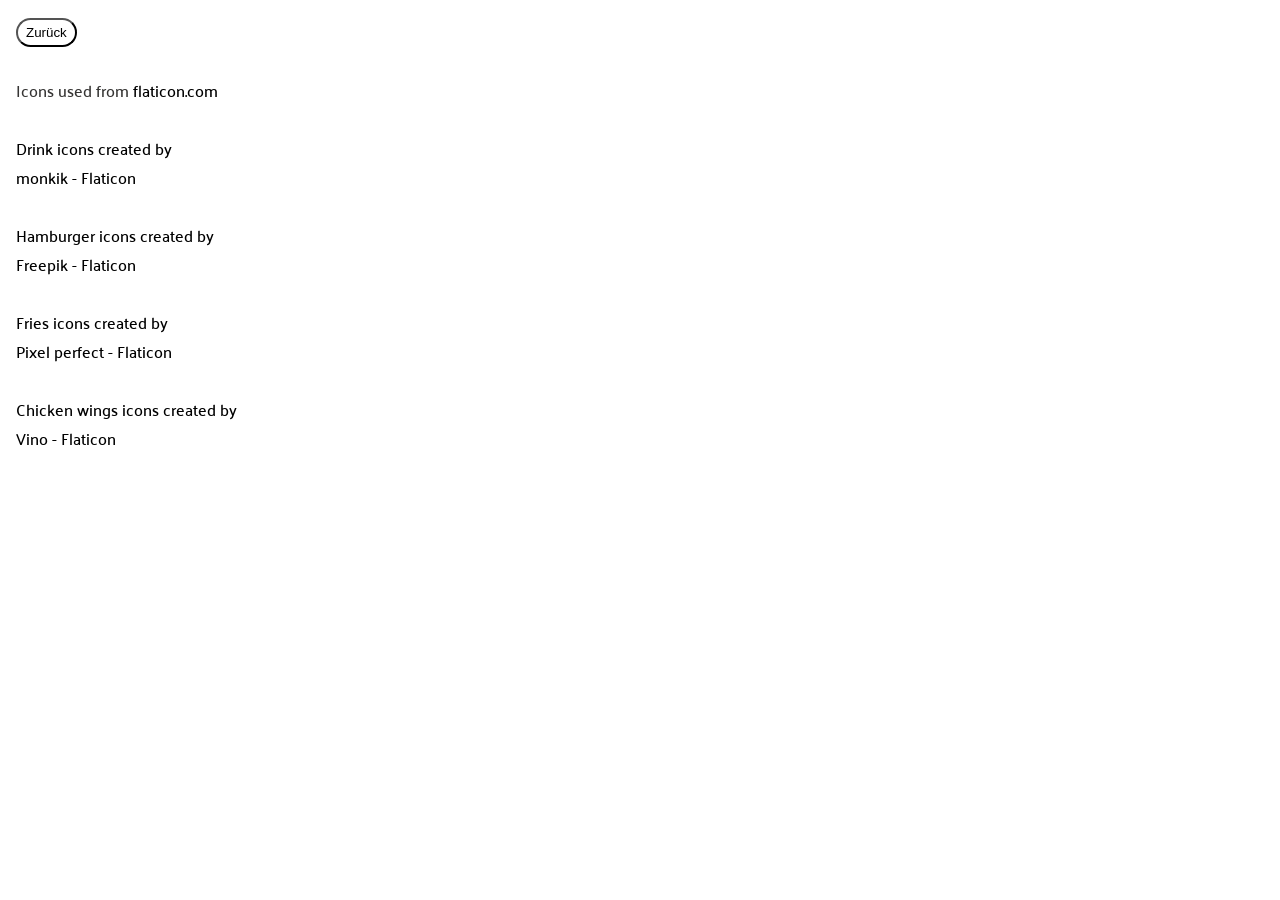
==== impressum.html @ 8cf82717 "Add hero section, dish UI and icons - Hero section completed - Dish card created - Category header a" ====
<!DOCTYPE html>
<html lang="de">

<head>
    <meta charset="UTF-8">
    <meta name="viewport" content="width=device-width, initial-scale=1.0">
    <title>Urban Bites Impressum</title>

    <link rel="stylesheet" href="./styles/style.css">
    <link rel="stylesheet" href="./styles/standard.css">
    <link rel="stylesheet" href="./styles/assets.css">
    <link rel="stylesheet" href="./styles/fonts.css">

</head>

<body>
    <main class="impressum-main">

        <a href="./index.html">
            <button>Zurück</button>
        </a>

        <br><br>

        Icons used from <a href="https://www.flaticon.com/" target="_blank">flaticon.com</a>

        <br><br>

        <a href="https://www.flaticon.com/free-icons/drink" title="drink icons" target="_blank">Drink icons created by
            <br>monkik - Flaticon
        </a>
        
        <br><br>

        <a href="https://www.flaticon.com/free-icons/hamburger" title="hamburger icons">Hamburger icons created by
            <br>Freepik - Flaticon
        </a>
        
        <br><br>

        <a href="https://www.flaticon.com/free-icons/fries" title="fries icons">Fries icons created by
            <br>Pixel perfect - Flaticon
        </a>
        
        <br><br>

        <a href="https://www.flaticon.com/free-icons/chicken-wings" title="chicken wings icons">Chicken wings icons created by
            <br> Vino - Flaticon
        </a>
    </main>

</body>

</html>
---- styles/style.css ----
.max-content {
    margin: 0 auto;
    max-width: 1440px;
}

.header-content {
    padding: 0 var(--mobile-spacing);

    width: 100%;

    display: flex;
    justify-content: space-between;
    align-items: center;
}

.header-logo {
    height: 2rem;
}

.footer-content {
    padding: 0 var(--mobile-spacing);

    width: 100%;

    display: flex;
    justify-content: space-between;
    align-items: center;
}

.footer-links {
    display: flex;
    flex-direction: column;
    align-items: end;
}

.copyright-icon {
    height: 1rem;
    width: 1rem;
}

.copyright {
    display: flex;
    align-items: center;
    color: var(--primary-color);

    gap: 0.5rem;
}

.hero {
    height: calc(100vh - 4rem);
}

.hero-content {
    padding-top: 3rem;

    display: flex;
    flex-direction: column;
    align-items: center;
}

.hero-content span {
    color: var(--secondary-color);
}

.hero-images {
    padding: 1.5rem 1rem;
    height: 40vh;

    position: relative;
}

.hero-img {
    width: 100%;
    height: 100%;
    object-fit: cover;

    border-radius: 1rem;
}

.hero-logo-img {
    padding-top: 8px;

    height: 8rem;
    width: 8rem;
}

.outer-logo-ring {
    height: 7rem;
    width: 7rem;

    position: absolute;

    bottom: 1.5rem;
    left: 50%;
    transform: translate(-50%, 50%);

    border-radius: 50%;
    background-color: var(--asset-primary-color);

    box-shadow: 0 4px 10px rgba(0, 0, 0, 0.3);

    display: flex;
    justify-content: center;
    align-items: center;
}

.hero-text {
    text-align: center;
}

.sub-title {
    font-size: 22px;
    font-weight: bold;
}

.order-now {
    padding-top: 1rem;

    display: flex;
    flex-direction: column;
    align-items: center;
}

.order-chevron-svg {
    stroke: #000000;
}

.dish-header-content {
    padding: 0 var(--mobile-spacing);

    display: flex;
    align-self: flex-end;
    gap: 2rem;
}

.dish-header-content img {
    align-self: flex-start;
}

.dish-header-content button {
    border: none;
}

.price-text {
    font-weight: 600;
    font-size: 24px;
}



.impressum-main {
    padding: var(--mobile-spacing);
}

.impressum-main a {
    color: #000000;
}
---- styles/standard.css ----
:root {
    --primary-color: #ffffff;
    --secondary-color: #E76C1F;
    --asset-primary-color: #FDEADC;
    --basket-primary-color: #363534;
    --highlight-color: #FACAAC;
    --mobile-spacing: 1rem;
    --tablet-spacing: 2rem;
    --desktop-spacing: 4rem;
}

html {
    font-size: 16px;

    box-sizing: border-box;
    scroll-behavior: smooth;
}

body {
    margin: 0;
    background-color: var(--primary-color);
    color: #363534;
    font-family: 'Palanquin';
}

p {
    margin-block-start: 0;
    margin-block-end: 0;
}

h1 {
    font-family: 'Palanquin Dark';
    font-size: 40px;

    margin-block-start: 0;
    margin-block-end: 0;
}

h2 {
    font-family: 'Palanquin';
    font-weight: bold;
    font-size: 40px;

    color: var(--primary-color);

    margin-block-start: 0;
    margin-block-end: 0;
}

h3 {
    font-family: 'Palanquin';
    font-weight: 600;
    font-size: 24px;

    margin-block-start: 0;
    margin-block-end: 0;
}

a {
    text-decoration: none;
    color: var(--primary-color);
    font-family: 'Palanquin';
    font-size: 1rem;
}

svg {
    height: 2rem;
    width: 2rem;

    stroke: var(--primary-color);
}

button {
    background-color: var(--primary-color);
    padding: 5px 8px;
    border-radius: 20px;
}

button:hover {
    cursor: pointer;
}

header {
    background-color: var(--secondary-color);
    height: 4rem;

    display: flex;
    align-items: center;
}

main {
    min-height: calc(100vh - 8rem);
}

footer {
    background-color: var(--secondary-color);
    height: 4rem;

    display: flex;
    align-items: center;
}
---- styles/assets.css ----
/* REVIEW - BOX */

.review-box {
    margin: 0 auto;
    padding: 2px 4px;
    background-color: var(--highlight-color);
    height: 1.5rem;
    width: fit-content;
    border-radius: 0.5rem;

    display: flex;
    align-items: center;
    gap: 0.5rem;
}

.review-box svg {
    height: 1rem;

    stroke: var(--basket-primary-color);
    fill: var(--basket-primary-color);
}

.review-count {
    color: #726D6D;
}

.average-count {
    font-family: 'Palanquin Dark';
    align-self: flex-end;
}

/* DISH - CARD */

.dish-card {
    margin: var(--mobile-spacing);
    padding: var(--mobile-spacing);

    background-color: var(--asset-primary-color);
    border-radius: 1rem;
}

.dish-card img {
    height: 6rem;
    width: stretch;
    border-radius: 1rem;

    object-fit: cover;
}

.dish-card-footer {
    display: flex;
    justify-content: space-between;
}

.add-btn {
    font-weight: 600;
    border: none;
}

.add-btn:hover {
    background-color: var(--highlight-color);
}
---- styles/fonts.css ----
@font-face {
    font-family: 'Palanquin';
    src: url('../assets/fonts/Palanquin/Palanquin-Bold.woff2') format('woff2'),
        url('../assets/fonts/Palanquin/Palanquin-Bold.woff') format('woff');
    font-weight: bold;
    font-style: normal;
    font-display: swap;
}

@font-face {
    font-family: 'Palanquin';
    src: url('../assets/fonts/Palanquin/Palanquin-Medium.woff2') format('woff2'),
        url('../assets/fonts/Palanquin/Palanquin-Medium.woff') format('woff');
    font-weight: 500;
    font-style: normal;
    font-display: swap;
}

@font-face {
    font-family: 'Palanquin';
    src: url('../assets/fonts/Palanquin/Palanquin-SemiBold.woff2') format('woff2'),
        url('../assets/fonts/Palanquin/Palanquin-SemiBold.woff') format('woff');
    font-weight: 600;
    font-style: normal;
    font-display: swap;
}

@font-face {
    font-family: 'Palanquin Dark';
    src: url('../assets/fonts/Palanquin_Dark/PalanquinDark-Bold.woff2') format('woff2'),
        url('../assets/fonts/Palanquin_Dark/PalanquinDark-Bold.woff') format('woff');
    font-weight: bold;
    font-style: normal;
    font-display: swap;
}
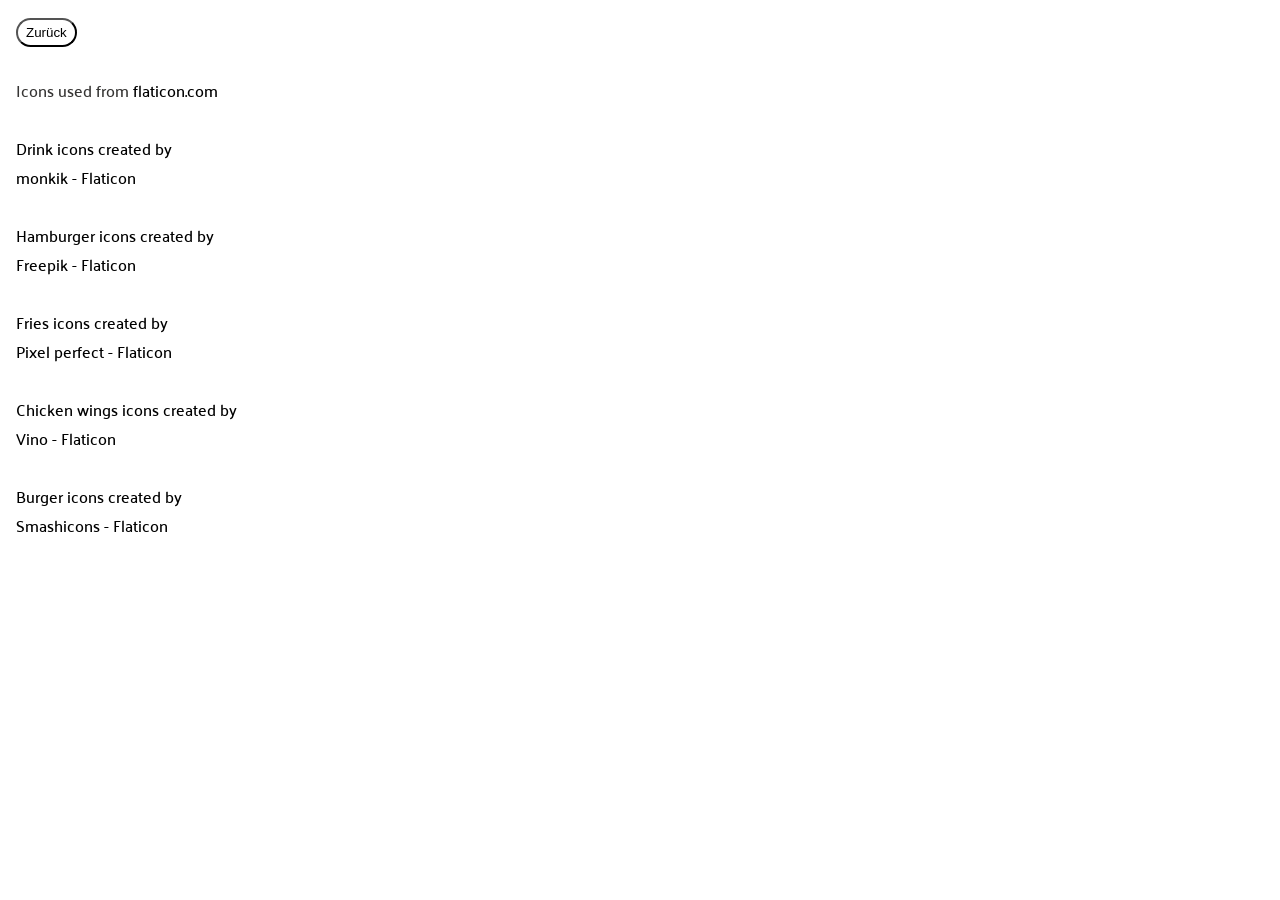
==== commit de098271: "add menu structure and category navigation - initial JSON menu setup - Category navigation added - B" ====
--- a/impressum.html
+++ b/impressum.html
@@ -29,24 +29,30 @@
         <a href="https://www.flaticon.com/free-icons/drink" title="drink icons" target="_blank">Drink icons created by
             <br>monkik - Flaticon
         </a>
-        
+
         <br><br>
 
         <a href="https://www.flaticon.com/free-icons/hamburger" title="hamburger icons">Hamburger icons created by
             <br>Freepik - Flaticon
         </a>
-        
+
         <br><br>
 
         <a href="https://www.flaticon.com/free-icons/fries" title="fries icons">Fries icons created by
             <br>Pixel perfect - Flaticon
         </a>
-        
+
         <br><br>
 
-        <a href="https://www.flaticon.com/free-icons/chicken-wings" title="chicken wings icons">Chicken wings icons created by
+        <a href="https://www.flaticon.com/free-icons/chicken-wings" title="chicken wings icons">Chicken wings icons
+            created by
             <br> Vino - Flaticon
         </a>
+
+        <br><br>
+
+        <a href="https://www.flaticon.com/free-icons/burger" title="burger icons">Burger icons created by
+            <br>Smashicons - Flaticon</a>
     </main>
 
 </body>
--- a/styles/style.css
+++ b/styles/style.css
@@ -3,8 +3,24 @@
     max-width: 1440px;
 }
 
+.hidden {
+    display: none;
+}
+
+
+
+.impressum-main {
+    padding: 1rem;
+}
+
+.impressum-main a {
+    color: #000000;
+}
+
+
+
 .header-content {
-    padding: 0 var(--mobile-spacing);
+    padding: 0 clamp(1rem, 4vw, 4rem);
 
     width: 100%;
 
@@ -17,8 +33,140 @@
     height: 2rem;
 }
 
+
+
+.hero {
+    height: calc(100vh - 4rem);
+}
+
+.hero-content {
+    padding-top: 3rem;
+
+    display: flex;
+    flex-direction: column;
+    align-items: center;
+}
+
+.hero-content span {
+    color: var(--secondary-color);
+}
+
+.hero-images {
+    padding: 1.5rem 1rem;
+    height: 30vh;
+
+    position: relative;
+}
+
+.hero-img {
+    width: 100%;
+    height: 100%;
+    object-fit: cover;
+
+    border-radius: 1rem;
+}
+
+.hero-logo-img {
+    padding-top: 8px;
+
+    height: 8rem;
+    width: 8rem;
+}
+
+.outer-logo-ring {
+    height: 7rem;
+    width: 7rem;
+
+    position: absolute;
+
+    bottom: 1.5rem;
+    left: 50%;
+    transform: translate(-50%, 50%);
+
+    border-radius: 50%;
+    background-color: var(--asset-primary-color);
+
+    box-shadow: 0 4px 10px rgba(0, 0, 0, 0.3);
+
+    display: flex;
+    justify-content: center;
+    align-items: center;
+}
+
+.sub-title {
+    font-size: 22px;
+    font-weight: bold;
+}
+
+.order-now {
+    position: absolute;
+    bottom: clamp(1rem, 4vw, 4rem);
+
+    display: flex;
+    flex-direction: column;
+    align-items: center;
+}
+
+.order-chevron-svg {
+    stroke: #000000;
+}
+
+
+
+.categorie-navigation {
+    margin: 4rem 0;
+    background-color: var(--secondary-color);
+    height: 8rem;
+
+    display: flex;
+    align-items: center;
+}
+
+.categorie-content {
+    padding: 0 clamp(1rem, 4vw, 4rem);
+    display: flex;
+    flex-wrap: wrap;
+    align-items: baseline;
+
+    gap: 1rem;
+}
+.categorie-content nav {
+    display: flex;
+    gap: 0.5rem;
+}
+
+.dish-header-content {
+    padding: 0 clamp(1rem, 4vw, 4rem);
+    width: 100%;
+
+    display: flex;
+    justify-content: start;
+    align-items: center;
+
+    gap: 2rem;
+}
+
+.dish-header-content img {
+    align-self: flex-start;
+}
+
+.dish-header-content button {
+    border: none;
+}
+
+.price-text {
+    font-weight: 600;
+    font-size: 24px;
+}
+
+
+
+
+
+
+
 .footer-content {
-    padding: 0 var(--mobile-spacing);
+    padding: 0 clamp(1rem, 4vw, 4rem);
 
     width: 100%;
 
@@ -46,112 +194,17 @@
     gap: 0.5rem;
 }
 
-.hero {
-    height: calc(100vh - 4rem);
-}
-
-.hero-content {
-    padding-top: 3rem;
-
-    display: flex;
-    flex-direction: column;
-    align-items: center;
-}
-
-.hero-content span {
-    color: var(--secondary-color);
-}
-
-.hero-images {
-    padding: 1.5rem 1rem;
-    height: 40vh;
-
-    position: relative;
-}
-
-.hero-img {
-    width: 100%;
-    height: 100%;
-    object-fit: cover;
-
-    border-radius: 1rem;
-}
-
-.hero-logo-img {
-    padding-top: 8px;
-
-    height: 8rem;
-    width: 8rem;
-}
-
-.outer-logo-ring {
-    height: 7rem;
-    width: 7rem;
-
-    position: absolute;
-
-    bottom: 1.5rem;
-    left: 50%;
-    transform: translate(-50%, 50%);
-
-    border-radius: 50%;
-    background-color: var(--asset-primary-color);
-
-    box-shadow: 0 4px 10px rgba(0, 0, 0, 0.3);
-
-    display: flex;
-    justify-content: center;
-    align-items: center;
-}
-
-.hero-text {
-    text-align: center;
-}
-
-.sub-title {
-    font-size: 22px;
-    font-weight: bold;
-}
-
-.order-now {
-    padding-top: 1rem;
-
-    display: flex;
-    flex-direction: column;
-    align-items: center;
-}
-
-.order-chevron-svg {
-    stroke: #000000;
-}
-
-.dish-header-content {
-    padding: 0 var(--mobile-spacing);
-
-    display: flex;
-    align-self: flex-end;
-    gap: 2rem;
-}
-
-.dish-header-content img {
-    align-self: flex-start;
-}
-
-.dish-header-content button {
-    border: none;
-}
-
-.price-text {
-    font-weight: 600;
-    font-size: 24px;
-}
-
-
-
-.impressum-main {
-    padding: var(--mobile-spacing);
-}
-
-.impressum-main a {
-    color: #000000;
-}+/* TABLET */
+@media (min-width: 768px) {
+
+    .hero-images {
+        padding: 0;
+    }
+
+    .hero-img {
+        border-radius: 0;
+    }
+}
+
+/* DESKTOP */
+@media (min-width: 1024px) {}
--- a/styles/standard.css
+++ b/styles/standard.css
@@ -4,9 +4,22 @@
     --asset-primary-color: #FDEADC;
     --basket-primary-color: #363534;
     --highlight-color: #FACAAC;
-    --mobile-spacing: 1rem;
-    --tablet-spacing: 2rem;
-    --desktop-spacing: 4rem;
+}
+
+::-webkit-scrollbar {
+    width: 8px;
+}
+
+::-webkit-scrollbar-track {
+    background: var(--asset-primary-color);
+}
+
+::-webkit-scrollbar-thumb {
+    background: var(--secondary-color);
+}
+
+::-webkit-scrollbar-thumb:hover {
+    background: var(--highlight-color);
 }
 
 html {
--- a/styles/assets.css
+++ b/styles/assets.css
@@ -32,8 +32,11 @@
 /* DISH - CARD */
 
 .dish-card {
-    margin: var(--mobile-spacing);
-    padding: var(--mobile-spacing);
+    margin: 1rem;
+    margin-left: clamp(1rem, 4vw, 4rem);
+    padding: 1rem;
+
+    max-width: 32rem;
 
     background-color: var(--asset-primary-color);
     border-radius: 1rem;
@@ -59,4 +62,35 @@
 
 .add-btn:hover {
     background-color: var(--highlight-color);
+}
+
+/* BASKET */
+
+.basket-section {
+    position: fixed;
+    top: 0.5rem;
+    right: 0.5rem;
+}
+
+.basket-svg-bg {
+    height: 3rem;
+    width: 3rem;
+    background-color: var(--secondary-color);
+    border-radius: 50%;
+
+    display: flex;
+    justify-content: center;
+    align-items: center;
+}
+
+.basket svg {
+    height: 2rem;
+    width: 2rem;
+    stroke: var(--primary-color);
+}
+
+.basket {
+    height: 100%;
+    width: 100%;
+    max-width: 300px;
 }
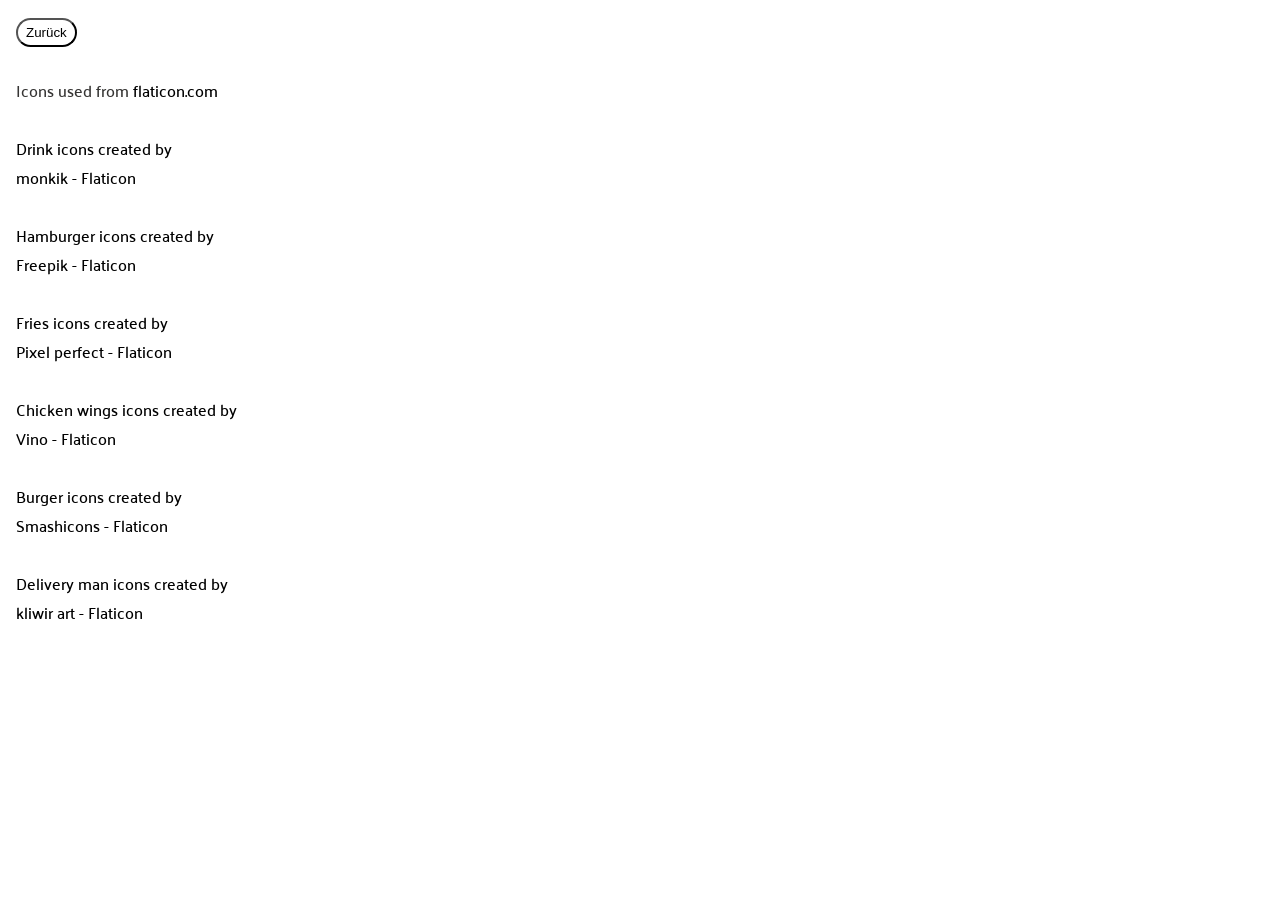
==== commit e693ba31: "feat: add full basket functionality - add + / - / delete logic - implement basket rendering - add pr" ====
--- a/impressum.html
+++ b/impressum.html
@@ -53,6 +53,11 @@
 
         <a href="https://www.flaticon.com/free-icons/burger" title="burger icons">Burger icons created by
             <br>Smashicons - Flaticon</a>
+
+        <br><br>
+
+        <a href="https://www.flaticon.com/free-icons/delivery-man" title="delivery man icons">Delivery man icons created by
+            <br>kliwir art - Flaticon</a>
     </main>
 
 </body>
--- a/styles/style.css
+++ b/styles/style.css
@@ -1,6 +1,5 @@
 .max-content {
-    margin: 0 auto;
-    max-width: 1440px;
+    padding: 0 max(calc(50% - 720px), clamp(1rem, 4vw, 4rem));
 }
 
 .hidden {
@@ -20,12 +19,7 @@
 
 
 .header-content {
-    padding: 0 clamp(1rem, 4vw, 4rem);
-
-    width: 100%;
-
-    display: flex;
-    justify-content: space-between;
+    display: flex;
     align-items: center;
 }
 
@@ -35,8 +29,11 @@
 
 
 
+
+
 .hero {
     height: calc(100vh - 4rem);
+    position: relative;
 }
 
 .hero-content {
@@ -123,20 +120,19 @@
 }
 
 .categorie-content {
-    padding: 0 clamp(1rem, 4vw, 4rem);
     display: flex;
     flex-wrap: wrap;
     align-items: baseline;
 
+    gap: clamp(1rem, 4vw, 4rem);
+}
+
+.categorie-content nav {
+    display: flex;
     gap: 1rem;
 }
-.categorie-content nav {
-    display: flex;
-    gap: 0.5rem;
-}
 
 .dish-header-content {
-    padding: 0 clamp(1rem, 4vw, 4rem);
     width: 100%;
 
     display: flex;
@@ -166,8 +162,6 @@
 
 
 .footer-content {
-    padding: 0 clamp(1rem, 4vw, 4rem);
-
     width: 100%;
 
     display: flex;
@@ -194,17 +188,42 @@
     gap: 0.5rem;
 }
 
-/* TABLET */
-@media (min-width: 768px) {
-
-    .hero-images {
-        padding: 0;
+
+
+
+.dialog-content {
+    background: var(--basket-primary-color);
+    color: var(--asset-primary-color);
+    padding: 1.5rem;
+    border-radius: 1rem;
+    text-align: center;
+    width: clamp(8rem, 60vw, 16rem);
+
+    position: relative;
+
+    animation: popIn 0.2s ease;
+}
+
+.close-dialog-btn {
+    position: absolute;
+    top: 10px;
+    right: 10px;
+
+    background: none;
+    border: none;
+    color: var(--primary-color);
+    cursor: pointer;
+    font-size: 16px;
+}
+
+@keyframes popIn {
+    from {
+        transform: scale(0.8);
+        opacity: 0;
     }
 
-    .hero-img {
-        border-radius: 0;
+    to {
+        transform: scale(1);
+        opacity: 1;
     }
-}
-
-/* DESKTOP */
-@media (min-width: 1024px) {}+}
--- a/styles/standard.css
+++ b/styles/standard.css
@@ -34,6 +34,16 @@
     background-color: var(--primary-color);
     color: #363534;
     font-family: 'Palanquin';
+}
+
+dialog {
+    border: none;
+    padding: 0;
+    background: transparent;
+}
+
+dialog::backdrop {
+    background: rgba(0, 0, 0, 0.4);
 }
 
 p {
@@ -76,6 +86,11 @@
     font-size: 1rem;
 }
 
+a:hover {
+    transform: scale(1.2);
+    text-decoration: underline;
+}
+
 svg {
     height: 2rem;
     width: 2rem;
@@ -101,10 +116,6 @@
     align-items: center;
 }
 
-main {
-    min-height: calc(100vh - 8rem);
-}
-
 footer {
     background-color: var(--secondary-color);
     height: 4rem;
--- a/styles/assets.css
+++ b/styles/assets.css
@@ -1,3 +1,17 @@
+/* SVG BUTTON */
+
+.svg-btn {
+    margin: 0;
+    padding: 0;
+
+    background: none;
+    border: none;
+
+    cursor: pointer;
+
+    -webkit-tap-highlight-color: transparent;
+}
+
 /* REVIEW - BOX */
 
 .review-box {
@@ -32,11 +46,10 @@
 /* DISH - CARD */
 
 .dish-card {
-    margin: 1rem;
-    margin-left: clamp(1rem, 4vw, 4rem);
+    margin: 1rem 0;
     padding: 1rem;
 
-    max-width: 32rem;
+    max-width: 700px;
 
     background-color: var(--asset-primary-color);
     border-radius: 1rem;
@@ -65,19 +78,44 @@
 }
 
 /* BASKET */
-
 .basket-section {
     position: fixed;
-    top: 0.5rem;
-    right: 0.5rem;
+    top: 0;
+    left: 50%;
+    transform: translateX(-50%);
+
+    width: 100%;
+    max-width: 1440px;
+    pointer-events: none;
+}
+
+.basket {
+    display: flex;
+    flex-direction: column;
+    align-items: flex-end;
+    gap: 0.5rem;
+}
+
+.toggle-basket-btn {
+    display: flex;
+    justify-content: center;
+    align-items: center;
+    align-self: flex-end;
+
+    pointer-events: auto;
 }
 
 .basket-svg-bg {
+    position: relative;
+    margin: 0.5rem;
+
     height: 3rem;
     width: 3rem;
     background-color: var(--secondary-color);
     border-radius: 50%;
 
+    border: 2px solid var(--highlight-color);
+
     display: flex;
     justify-content: center;
     align-items: center;
@@ -89,8 +127,162 @@
     stroke: var(--primary-color);
 }
 
-.basket {
-    height: 100%;
-    width: 100%;
-    max-width: 300px;
+.shopping-icon,
+.x-icon {
+    position: absolute;
+    top: 50%;
+    left: 50%;
+
+    transform: translate(-50%, -50%) scale(1);
+    transition: transform 0.2s ease, opacity 0.2s ease;
+
+    width: 2rem;
+    height: 2rem;
+}
+
+.shopping-icon {
+    opacity: 1;
+    transform: translate(-50%, -50%) scale(1);
+}
+
+.x-icon {
+    opacity: 0;
+    transform: translate(-50%, -50%) scale(0.8);
+}
+
+.basket-open .shopping-icon {
+    opacity: 0;
+    transform: translate(-50%, -50%) scale(0.8);
+}
+
+.basket-open .x-icon {
+    opacity: 1;
+    transform: translate(-50%, -50%) scale(1);
+}
+
+
+.basket-content {
+    width: 100%;
+    height: calc(100vh - 4.5rem);
+
+    background-color: var(--basket-primary-color);
+    color: var(--asset-primary-color);
+
+    border-radius: 1.5rem;
+
+    display: flex;
+    flex-direction: column;
+    align-items: end;
+    gap: 1rem;
+
+    opacity: 0;
+    transform: scale(0.6) translate(50%, -50%);
+    transition: opacity 0.2s ease, transform 0.25s ease;
+}
+
+.basket-content h3 {
+    margin: 0 1rem;
+}
+
+
+.basket-content.open {
+    opacity: 1;
+    transform: scale(1) translate(0);
+    pointer-events: auto;
+}
+
+.is-empty-card {
+    padding: 4rem 0;
+
+    display: flex;
+    flex-direction: column;
+    align-items: center;
+
+    align-self: center;
+
+    gap: 1rem;
+}
+
+.is-empty-card svg {
+    height: 4rem;
+    width: 4rem;
+
+    stroke: var(--asset-primary-color);
+}
+
+.basket-card {
+    padding: 0.5rem 1rem;
+    background-color: var(--asset-primary-color);
+    border-top-left-radius: 1.5rem;
+    border-bottom-left-radius: 1.5rem;
+
+    color: var(--basket-primary-color);
+    font-weight: bold;
+    font-size: 1.5rem;
+}
+
+.amount-container {
+    display: flex;
+    justify-content: space-between;
+}
+
+.amount-controller {
+    display: flex;
+    gap: 1rem;
+}
+
+.amount-container svg {
+    stroke: var(--basket-primary-color);
+}
+
+.basket-items {
+    width: clamp(16rem, 90%, 20rem);
+    display: flex;
+    flex-direction: column;
+    margin: 0 1rem;
+
+    overflow-y: auto;
+    flex: 1;
+
+    max-height: 50vh;
+
+    gap: 0.5rem;
+}
+
+.basket-items.empty {
+    align-self: center;
+}
+
+.basket-footer {
+    margin: 0 1rem;
+    margin-bottom: 1rem;
+
+    display: flex;
+    flex-direction: column;
+    align-items: end;
+}
+
+.subtotal,
+.delivery-fee,
+.total {
+    width: 100%;
+
+    display: flex;
+    justify-content: space-between;
+}
+
+hr {
+    width: 100%;
+    color: var(--highlight-color);
+}
+
+.order-btn {
+    background-color: var(--secondary-color);
+
+    margin-top: 0.5rem;
+    padding: 0.5rem 1rem;
+    font-size: 1.5rem;
+    font-weight: bold;
+
+    border: 2px solid var(--highlight-color);
 }
